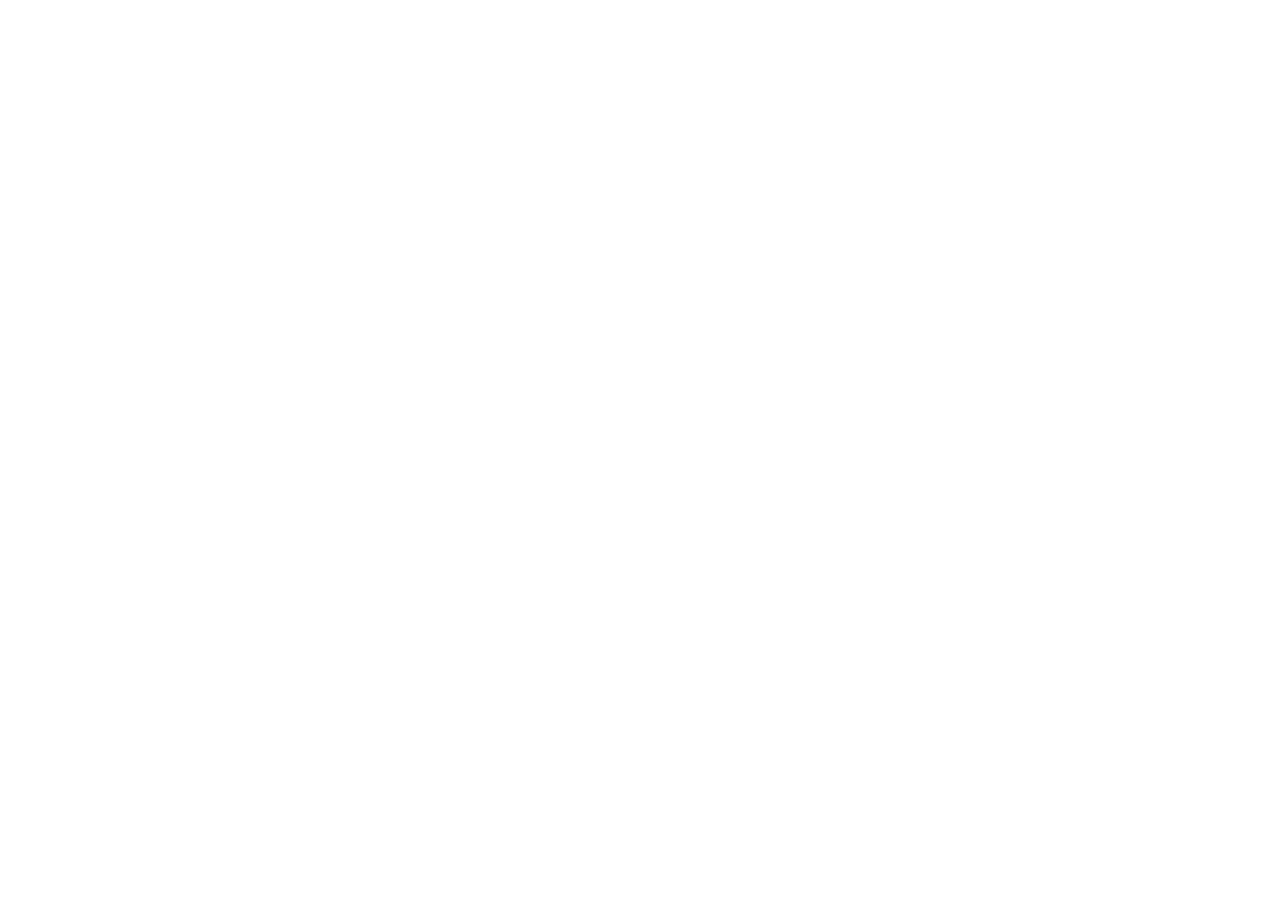
==== src/html/admin/admin.html @ 6b93526c "Intermediate update, aiming for new admin. Page." ====
<!DOCTYPE html>
<html>
<head>
    <meta charset="utf-8">
    <title>Xplore Administrator Console</title>
    <script type="text/javascript"
        src="https://maps.googleapis.com/maps/api/js?key=AIzaSyBJWijKmFSCDi9U5ZboNGIxqxZbTStqoPI&sensor=false">
    </script>
    <script src="//ajax.googleapis.com/ajax/libs/jquery/1.10.2/jquery.min.js"></script>
    <script type="text/javascript" src="/javascript/utils.js"></script>
    <script type="text/javascript" src="/javascript/admin.js"></script>
    <link rel="stylesheet" media="screen" href="/stylesheets/admin/admin.css">
</head>
<body>

<div class="map-container" id="admin-map"></div>
<div class="list-container" id="waypoint-list"><ul class="waypoints"></ul></div>
</body>
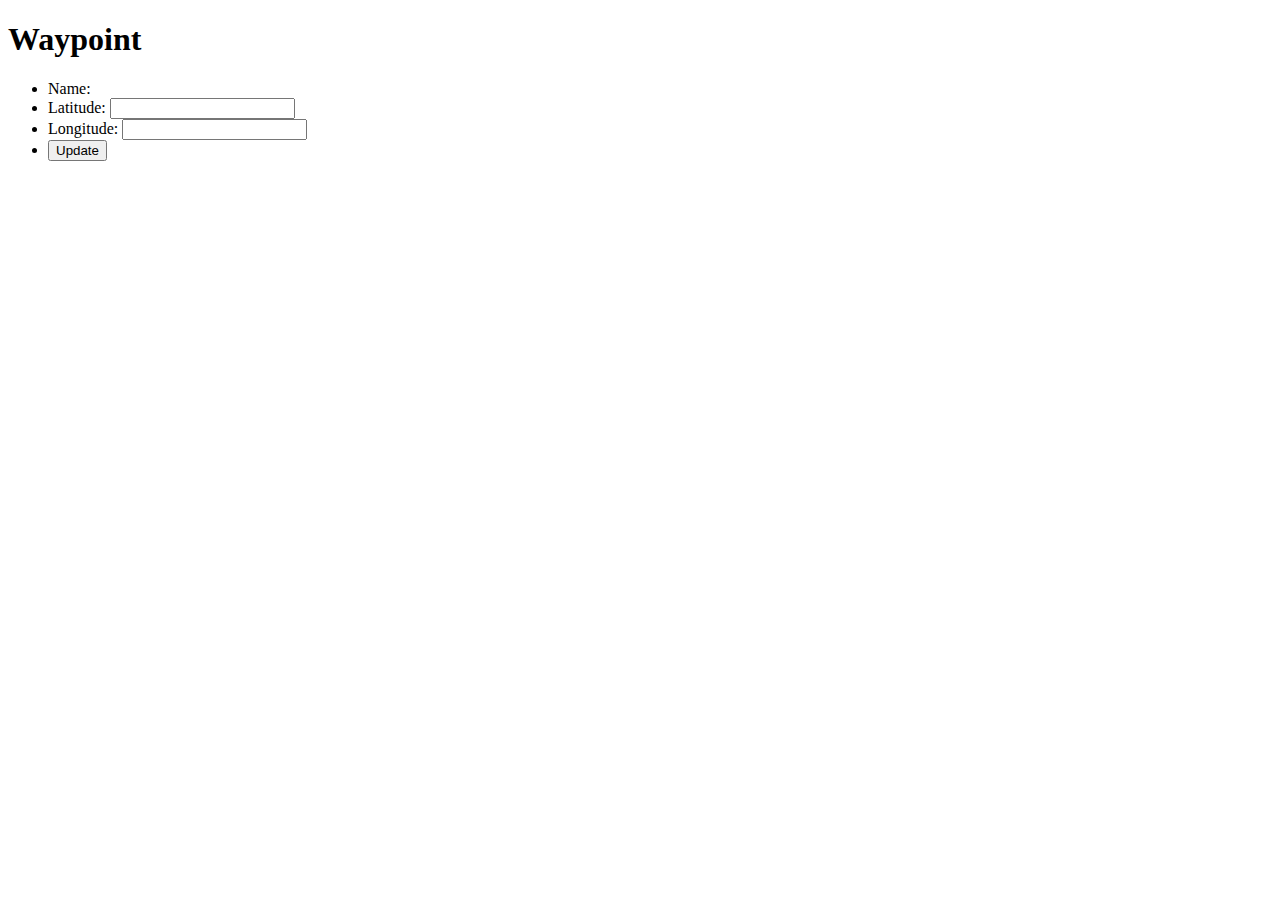
==== commit c78b75b5: "Going further with the admin page" ====
--- a/src/html/admin/admin.html
+++ b/src/html/admin/admin.html
@@ -14,5 +14,28 @@
 <body>
 
 <div class="map-container" id="admin-map"></div>
-<div class="list-container" id="waypoint-list"><ul class="waypoints"></ul></div>
-</body>+<div class="list-container" id="waypoint-list"><ul></ul></div>
+<div class="waypoint-container" id="waypoint-display">
+    <h1>Waypoint</h1>
+    <form id="waypoint-display-form" action="">
+        <ul>
+            <li>
+                <label for="waypoint-name">Name:</label>
+                <span id="waypoint-name"></span>
+            </li>
+            <li>
+                <label for="waypoint-lat">Latitude:</label>
+                <input type="text" id="waypoint-lat"></input>
+            </li>
+            <li>
+                <label for="waypoint-lng">Longitude:</label>
+                <input type="text" id="waypoint-lng"></input>
+            </li>
+            <li>
+                <input type="submit" value="Update" id="submit-waypoint-update"></input>
+            </li>
+        </ul>
+    </form>
+    <img src=""></img>
+</div>
+</body>
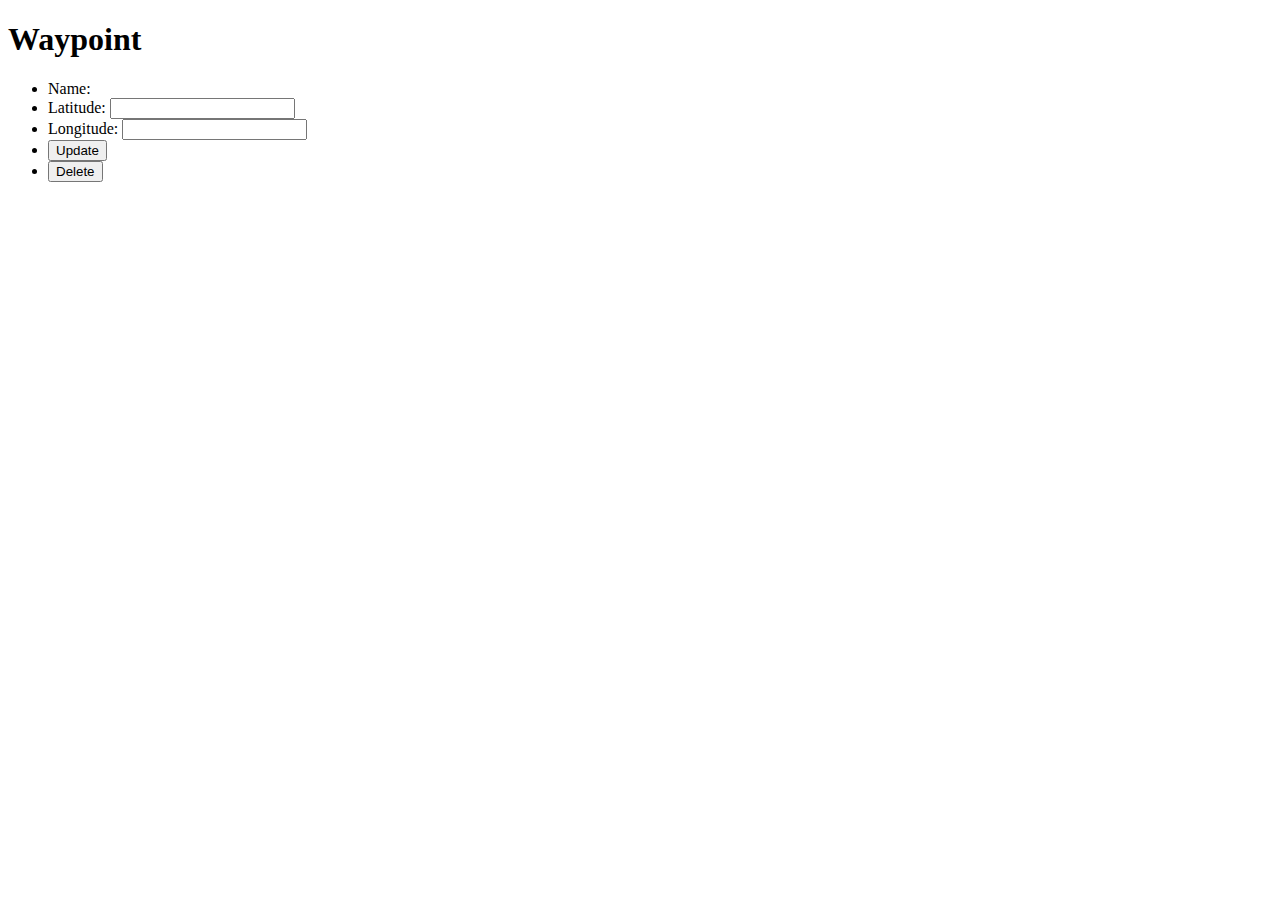
==== commit 2bad6293: "Snapshot" ====
--- a/src/html/admin/admin.html
+++ b/src/html/admin/admin.html
@@ -15,6 +15,7 @@
 
 <div class="map-container" id="admin-map"></div>
 <div class="list-container" id="waypoint-list"><ul></ul></div>
+<div class="list-container" id="mission-list"><ul></ul></div>
 <div class="waypoint-container" id="waypoint-display">
     <h1>Waypoint</h1>
     <form id="waypoint-display-form" action="">
@@ -34,6 +35,9 @@
             <li>
                 <input type="submit" value="Update" id="submit-waypoint-update"></input>
             </li>
+            <li>
+                <input type="button" value="Delete" id="delete-waypoint"></input>
+            </li>
         </ul>
     </form>
     <img src=""></img>
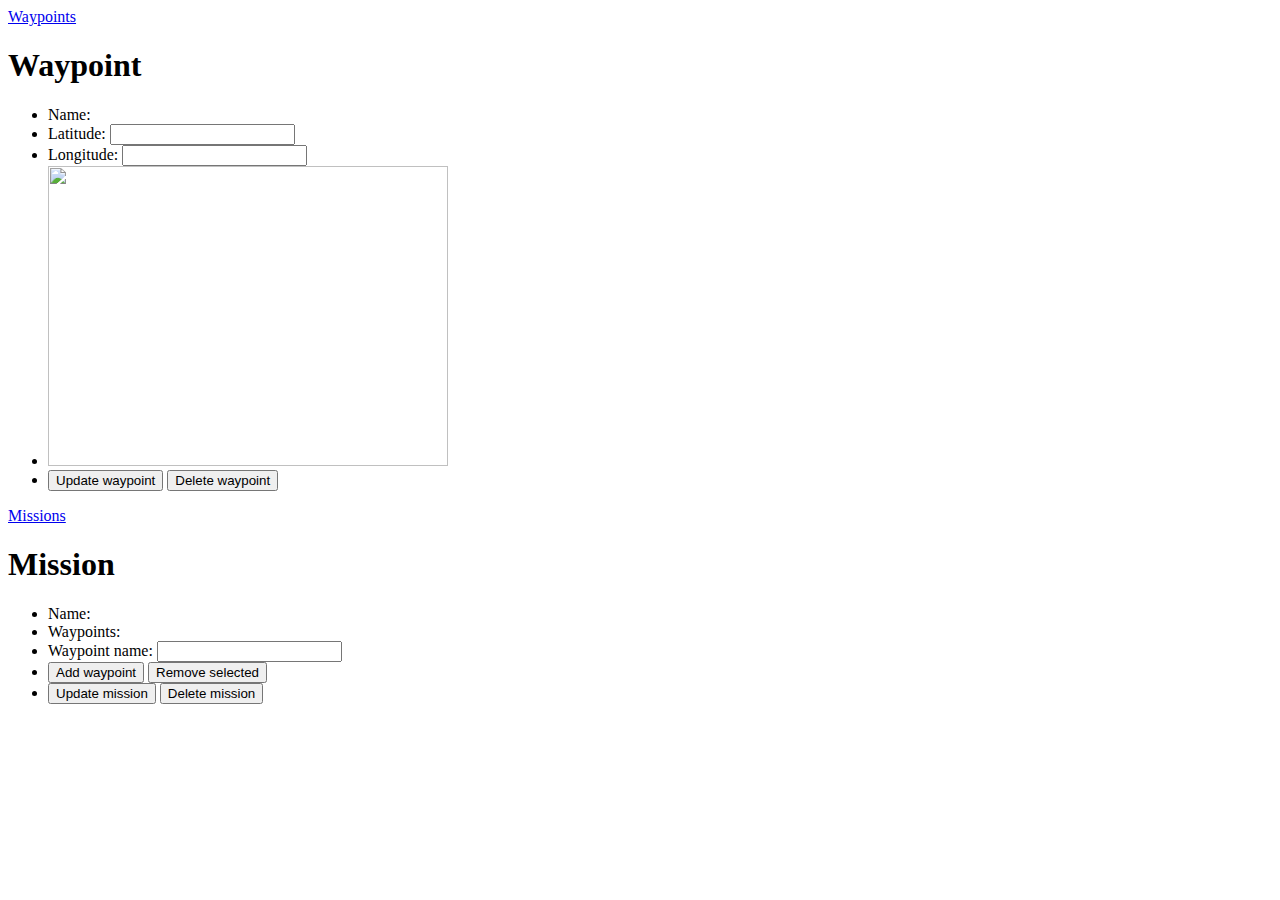
==== commit ecc918cd: "Stable release with consistent data model for Missions and Waypoints" ====
--- a/src/html/admin/admin.html
+++ b/src/html/admin/admin.html
@@ -6,40 +6,83 @@
     <script type="text/javascript"
         src="https://maps.googleapis.com/maps/api/js?key=AIzaSyBJWijKmFSCDi9U5ZboNGIxqxZbTStqoPI&sensor=false">
     </script>
+    <link href="http://ajax.googleapis.com/ajax/libs/jqueryui/1.10.4/themes/ui-darkness/jquery-ui.min.css" rel="stylesheet" type="text/css" />
     <script src="//ajax.googleapis.com/ajax/libs/jquery/1.10.2/jquery.min.js"></script>
+    <script src="http://ajax.googleapis.com/ajax/libs/jqueryui/1.10.4/jquery-ui.min.js"></script>
     <script type="text/javascript" src="/javascript/utils.js"></script>
     <script type="text/javascript" src="/javascript/admin.js"></script>
+    <script type="text/javascript" src="/javascript/external/jquery.blockUI.min.js"></script>
     <link rel="stylesheet" media="screen" href="/stylesheets/admin/admin.css">
 </head>
 <body>
 
 <div class="map-container" id="admin-map"></div>
-<div class="list-container" id="waypoint-list"><ul></ul></div>
-<div class="list-container" id="mission-list"><ul></ul></div>
-<div class="waypoint-container" id="waypoint-display">
-    <h1>Waypoint</h1>
-    <form id="waypoint-display-form" action="">
-        <ul>
-            <li>
-                <label for="waypoint-name">Name:</label>
-                <span id="waypoint-name"></span>
-            </li>
-            <li>
-                <label for="waypoint-lat">Latitude:</label>
-                <input type="text" id="waypoint-lat"></input>
-            </li>
-            <li>
-                <label for="waypoint-lng">Longitude:</label>
-                <input type="text" id="waypoint-lng"></input>
-            </li>
-            <li>
-                <input type="submit" value="Update" id="submit-waypoint-update"></input>
-            </li>
-            <li>
-                <input type="button" value="Delete" id="delete-waypoint"></input>
-            </li>
-        </ul>
-    </form>
-    <img src=""></img>
+<div class="tabbed-container" id="tabs">
+    <div class="tab-pane" id="waypoint-tab">
+        <a href="#waypoint-tab">Waypoints</a>
+        <div class="tab-content">
+            <div class="inner-list" id="waypoint-list"><ul></ul></div>
+            <div class="details-container" id="waypoint-display">
+                <h1>Waypoint</h1>
+                <form id="waypoint-display-form" class="update-form" action="">
+                    <ul>
+                        <li>
+                            <label for="waypoint-name">Name:</label>
+                            <span id="waypoint-name"></span>
+                        </li>
+                        <li>
+                            <label for="waypoint-lat">Latitude:</label>
+                            <input type="text" id="waypoint-lat"></input>
+                        </li>
+                        <li>
+                            <label for="waypoint-lng">Longitude:</label>
+                            <input type="text" id="waypoint-lng"></input>
+                        </li>
+                        <li>
+                            <img width="400px" height="300px" src=""></img>
+                        </li>
+                        <li>
+                            <input type="button" value="Update waypoint" id="submit-waypoint-update" class="constructive"></input>
+                            <input type="button" value="Delete waypoint" id="delete-waypoint" class="destructive"></input>
+                        </li>
+                    </ul>
+                </form>
+            </div>
+        </div>
+    </div>
+    <div class="tab-pane" id="mission-tab">
+        <a href="#mission-tab">Missions</a>
+        <div class="tab-content">
+            <div class="inner-list" id="mission-list"><ul></ul></div>
+            <div class="details-container" id="mission-display">
+                <h1>Mission</h1>
+                <form id="mission-display-form" class="update-form" action="">
+                    <ul>
+                        <li>
+                            <label for="mission-name">Name:</label>
+                            <span id="mission-name"></span>
+                        </li>
+                        <li>
+                            <label for="waypoints-for-mission">Waypoints:</label>
+                            <ul id="waypoints-for-mission">
+                            </ul>
+                        </li>
+                        <li>
+                            <label for="new-waypoint-for-mission">Waypoint name:</label>
+                            <input type="text" id ="new-waypoint-for-mission"></input>
+                        </li>
+                        <li>
+                            <input type="button" value="Add waypoint" id="add-waypoint-to-mission" class="constructive"></input>
+                            <input type="button" value="Remove selected" id="remove-waypoint-from-mission" class="destructive"></input>
+                        </li>
+                        <li>
+                            <input type="button" value="Update mission" id="submit-mission-update" class="constructive"></input>
+                            <input type="button" value="Delete mission" id="delete-mission" class="destructive"></input>
+                        </li>
+                    </ul>
+                </form>
+            </div>
+        </div>
+    </div>
 </div>
 </body>
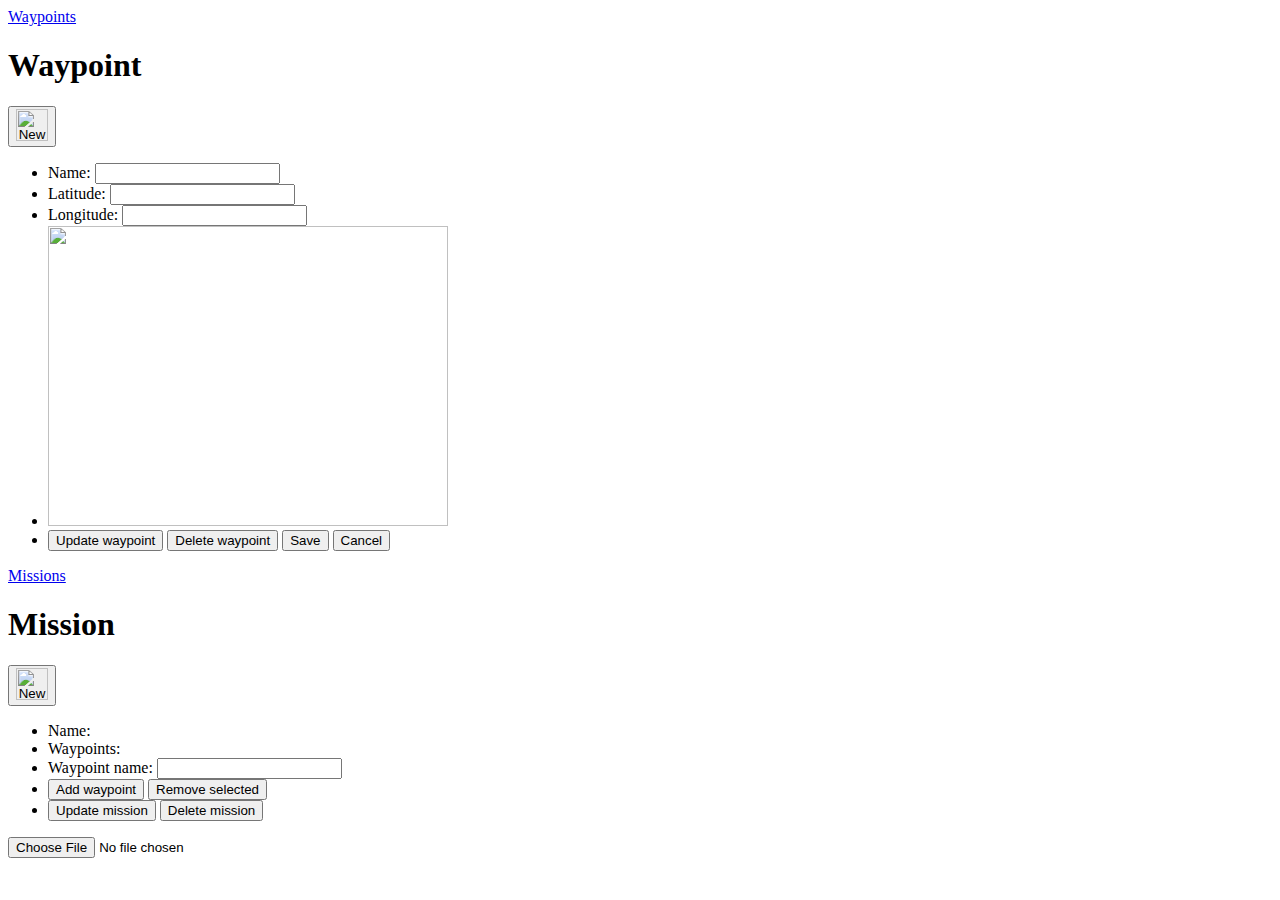
==== commit b90d179b: "Stable release with New Waypoint functionality." ====
--- a/src/html/admin/admin.html
+++ b/src/html/admin/admin.html
@@ -12,6 +12,7 @@
     <script type="text/javascript" src="/javascript/utils.js"></script>
     <script type="text/javascript" src="/javascript/admin.js"></script>
     <script type="text/javascript" src="/javascript/external/jquery.blockUI.min.js"></script>
+    <script type="text/javascript" src="/javascript/external/jquery.form.min.js"></script>
     <link rel="stylesheet" media="screen" href="/stylesheets/admin/admin.css">
 </head>
 <body>
@@ -23,12 +24,16 @@
         <div class="tab-content">
             <div class="inner-list" id="waypoint-list"><ul></ul></div>
             <div class="details-container" id="waypoint-display">
-                <h1>Waypoint</h1>
+                <div>
+                    <h1>Waypoint</h1>
+                    <button class="new-button" id="new-waypoint-but"><img width="32px" height="32px" src="/icons/add.png" title="New waypoint"></button>
+                </div>
                 <form id="waypoint-display-form" class="update-form" action="">
                     <ul>
                         <li>
-                            <label for="waypoint-name">Name:</label>
+                            <label>Name:</label>
                             <span id="waypoint-name"></span>
+                            <input type="text" id="waypoint-name-input" class="new-object"></input>
                         </li>
                         <li>
                             <label for="waypoint-lat">Latitude:</label>
@@ -39,11 +44,13 @@
                             <input type="text" id="waypoint-lng"></input>
                         </li>
                         <li>
-                            <img width="400px" height="300px" src=""></img>
+                            <img width="400px" height="300px" src="" id="waypoint-reference-image"></img>
                         </li>
                         <li>
-                            <input type="button" value="Update waypoint" id="submit-waypoint-update" class="constructive"></input>
-                            <input type="button" value="Delete waypoint" id="delete-waypoint" class="destructive"></input>
+                            <input type="button" value="Update waypoint" id="submit-waypoint-update" class="constructive update-object"></input>
+                            <input type="button" value="Delete waypoint" id="delete-waypoint" class="destructive update-object"></input>
+                            <input type="button" value="Save" id="submit-new-waypoint" class="constructive new-object"></input>
+                            <input type="button" value="Cancel" id="cancel-new-waypoint" class="destructive new-object"></input>
                         </li>
                     </ul>
                 </form>
@@ -55,7 +62,10 @@
         <div class="tab-content">
             <div class="inner-list" id="mission-list"><ul></ul></div>
             <div class="details-container" id="mission-display">
-                <h1>Mission</h1>
+                <div>
+                    <h1>Mission</h1>
+                    <button class="new-button" id="new-mission-but"><img width="32px" height="32px" src="/icons/add.png" title="New mission"></button>
+                </div>
                 <form id="mission-display-form" class="update-form" action="">
                     <ul>
                         <li>
@@ -84,5 +94,10 @@
             </div>
         </div>
     </div>
+    <div class="hidden-input">
+        <form id="waypoint-image-upload-form" method="POST" class="hidden-input" enctype="multipart/form-data">
+            <input type="file" class="hidden-input" id="waypoint-image-upload" name="image"></input>
+        </form>
+    </div>
 </div>
 </body>
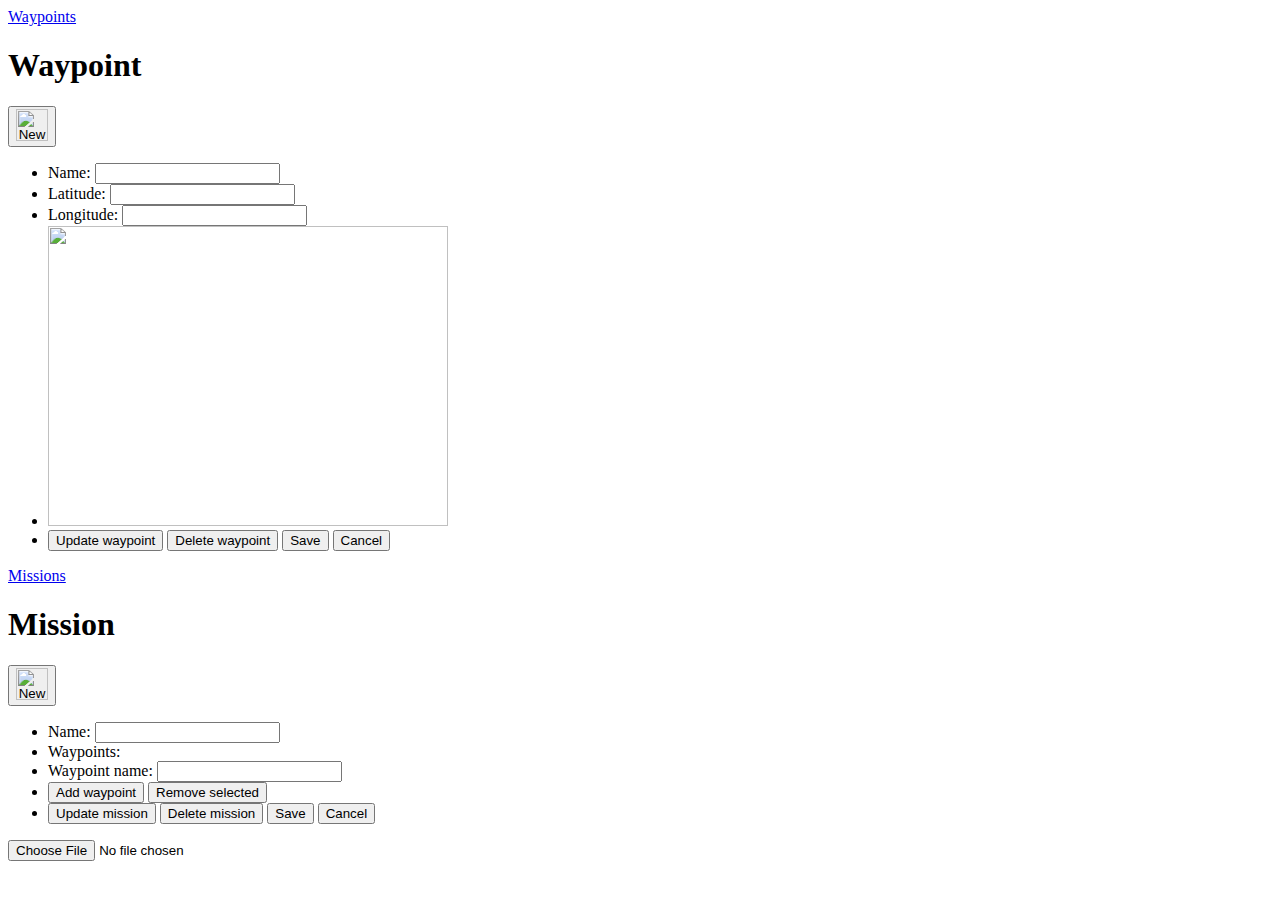
==== commit 22a6b3bb: "Full functional admin page" ====
--- a/src/html/admin/admin.html
+++ b/src/html/admin/admin.html
@@ -69,8 +69,9 @@
                 <form id="mission-display-form" class="update-form" action="">
                     <ul>
                         <li>
-                            <label for="mission-name">Name:</label>
+                            <label>Name:</label>
                             <span id="mission-name"></span>
+                            <input type="text" id="mission-name-input" class="new-object"></input>
                         </li>
                         <li>
                             <label for="waypoints-for-mission">Waypoints:</label>
@@ -82,12 +83,14 @@
                             <input type="text" id ="new-waypoint-for-mission"></input>
                         </li>
                         <li>
-                            <input type="button" value="Add waypoint" id="add-waypoint-to-mission" class="constructive"></input>
-                            <input type="button" value="Remove selected" id="remove-waypoint-from-mission" class="destructive"></input>
+                            <input type="button" value="Add waypoint" id="add-waypoint-to-mission" class="constructive update-object new-object"></input>
+                            <input type="button" value="Remove selected" id="remove-waypoint-from-mission" class="destructive update-object new-object"></input>
                         </li>
                         <li>
-                            <input type="button" value="Update mission" id="submit-mission-update" class="constructive"></input>
-                            <input type="button" value="Delete mission" id="delete-mission" class="destructive"></input>
+                            <input type="button" value="Update mission" id="submit-mission-update" class="constructive update-object"></input>
+                            <input type="button" value="Delete mission" id="delete-mission" class="destructive update-object"></input>
+                            <input type="button" value="Save" id="submit-new-mission" class="constructive new-object"></input>
+                            <input type="button" value="Cancel" id="cancel-new-mission" class="destructive new-object"></input>
                         </li>
                     </ul>
                 </form>
